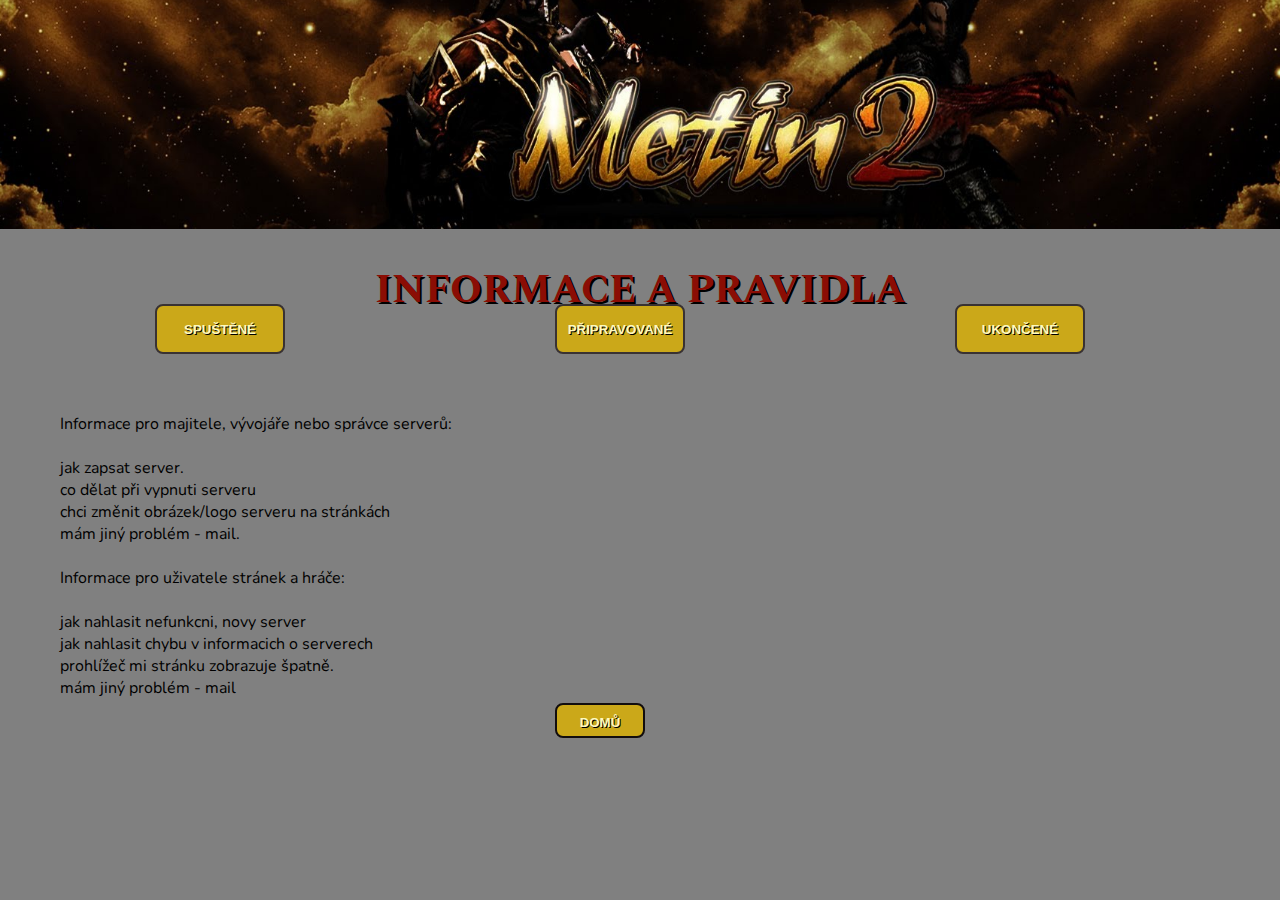
==== informace.html @ f08dbd13 "Uploaded main files" ====
<!DOCTYPE html>
<html>
<meta charset="utf-8">
<head>
  <link rel="stylesheet" href="main.css">
  <script src="javascript-metin2.js"></script>
  <style>
   @import url('https://fonts.googleapis.com/css?family=Nunito|Spectral+SC');
  </style>
  <meta name="viewport" content="width=device-width, initial-scale=1.0">
  <title>
    Metin2 CZ/SK servery
  </title>
</head>
<body>
  <img src="images/metinobrazek.png" width="1400">
  <h1>Informace a pravidla</h1>
  <div class="main">
  <a href="spustene.html">
  <input type="button" value="Spuštěné" class="button button1">
  </a>
  <a href="pripravovane.html">
    <input type="button" value="Připravované" class="button button2">
  </a>
  <a href="ukoncene.html">
    <input type="button" value="Ukončené" class="button button3">
  </a>
<main>
  Informace pro majitele, vývojáře nebo správce serverů:
  <br>
  <br>jak zapsat server.
  <br>co dělat při vypnuti serveru
  <br>chci změnit obrázek/logo serveru na stránkách
  <br>mám jiný problém - mail.
  <br><br>
  Informace pro uživatele stránek a hráče:
  <br><br>jak nahlasit nefunkcni, novy server
  <br>jak nahlasit chybu v informacich o serverech
  <br>prohlížeč mi stránku zobrazuje špatně.
  <br>mám jiný problém - mail
</main>
<a href="index.html">
  <input type="button" value="Domů" class="button4a button4 button">
</a>
</body>
</html>
---- main.css ----
body{
  background-color: grey;
  margin: 0 auto;
}

h1{
  text-align: center;
  color: #8B0D04;
  font-family: 'Spectral SC', serif;
  font-size: 40px;
  text-transform: uppercase;
  text-shadow: 2px 2px black;
  position: relative;
}

table, th, td{
  border-collapse: collapse;
  position: relative;
}

table{
  width: 100%;
}

th{
  text-align: left;
  height: 35px;
  font-size: 20px;
  font-weight: bold;
  color: #911108;
  text-shadow: 1px 1px black;
}

.banner-image{
  padding-left: 3%;
  padding-right: 3%;
  width: 94%;
}

.metin2logo{
  padding-left: 29%;
  padding-right: 29%;
  width: 42%;
  position: relative;
  margin-top: 30px;
}

.th0{
  width: 150px;
}

.th1{
  width: 185px;
}

.th2{
  width: 170px;
  text-align: center;

}

.th3{
  width: 170px;
  text-align: center;
}

.th4{
  width: 140px;
  text-align: center;
}

.th5{
  width: 140px;
  text-align: center;
}

.th6{
    padding-left: 40px;
}

.td2{
  padding-bottom: 30px;
  font-size: 23px;
  font-weight: bold;
  color: black;
  border-top-style: solid;
  border-top: 2px 2px black;

}

.td1{
  padding-left: 30px;
  padding-bottom: 15px;


}

.td3{
  text-align: center;
  padding-bottom: 30px;
}

.td4{
  padding-bottom: 30px;
  font-size: 18px;
  font-weight: bold;
  color: black;
  border-top-style: solid;
  border-top: 2px 2px black;

}

h2{
  color: #911108;
  text-transform: uppercase;
  text-shadow: 1px 1px black;

}

main{
  font-family: 'Nunito', sans-serif;
  padding-left: 60px;
  padding-right: 30px;
  padding-top: 65px;
}

.background-image{
  margin-left: 5%;
  margin-right: 5%;
  margin-top: 0px;
  padding-top: 0px;
  width: 90%;
  height: 100%;
  position: fixed;
  opacity: 0.6;
}

.odkaz{
  text-decoration: none;
  text-decoration-line: none;
  -webkit-transition-duration: 0.7s;
  transition-duration: 0.7s;
  color: currentcolor;
  font-weight: bold;
}

.odkaz:hover{
  color: #DE2316;
}

.Text{
  color: #9A1F16;
}

.button{
  position: absolute;
  height: 50px;
  width: 130px;
  font-weight: bold;
  text-decoration: none;
  text-align: center;
}

.button1{
  text-decoration-color: currentcolor;
  text-decoration-line: none;
  text-decoration-style: solid;
  color: #fffabd;
  text-shadow: 1px 1px black;
  text-transform: uppercase;
  top: 300px;
  left: 153px;
  text-align: center;
  padding: 10px 9px;
  background-color: #CBA819;
  display: inline-block;
  border-radius: 8px;
  border: 2px solid #393232;
  margin: 4px 2px;
  -webkit-transition-duration: 0.4s;
  transition-duration: 0.4s;
  cursor: pointer;
}

.button:hover {
  background-color: #E1CA38;
  box-shadow: 0 12px 16px 0 rgba(0,0,0,0.24), 0 17px 50px 0 rgba(0,0,0,0.19);
}

.button2{
  text-decoration-color: currentcolor;
  text-decoration-line: none;
  text-decoration-style: solid;
  color: #fffabd;
  text-shadow: 1px 1px black;
  text-transform: uppercase;
  top: 300px;
  left: 553px;
  text-align: center;
  padding: 10px 9px;
  background-color: #CBA819;
  display: inline-block;
  border-radius: 8px;
  border: 2px solid #393232;
  margin: 4px 2px;
  -webkit-transition-duration: 0.4s;
  transition-duration: 0.4s;
  cursor: pointer;
  padding-left: 5px;
  padding-right: 5px;
}

.button3{
  text-decoration-color: currentcolor;
  text-decoration-line: none;
  text-decoration-style: solid;
  color: #fffabd;
  text-shadow: 1px 1px black;
  text-transform: uppercase;
  top: 300px;
  left: 953px;
  text-align: center;
  padding: 10px 9px;
  background-color: #CBA819;
  display: inline-block;
  border-radius: 8px;
  border: 2px solid #393232;
  margin: 4px 2px;
  -webkit-transition-duration: 0.4s;
  transition-duration: 0.4s;
  cursor: pointer;
}

.button4{
  text-decoration-color: currentcolor;
  text-decoration-line: none;
  text-decoration-style: solid;
  color: #fffabd;
  text-shadow: 1px 1px black;
  text-transform: uppercase;
  left: 553px;
  bottom: inherit;
  text-align: center;
  padding: 10px 9px;
  background-color: #CBA819;
  display: inline-block;
  border-radius: 8px;
  border: 2px solid #120D0D;
  margin: 4px 2px;
  -webkit-transition-duration: 0.4s;
  transition-duration: 0.4s;
  cursor: pointer;
}

.button4a{
  position: absolute;
  height: 35px;
  width: 90px;
  font-weight: bold;
  text-decoration: none;
  text-align: center;
}

.odkazy{
  width: 100px;
  height: 100px;
  border-radius: 50%;
  border: 3px solid #514443;
  -webkit-transition-duration: 0.5s;
  transition-duration: 0.5s;
}

.odkazy:hover{
  box-shadow: 0 0 2px 1px rgba(0, 0, 0, 0.5);
  opacity: 1;
}



@media(max-width: 1100px){
  .button1{
    position: static;
    margin-top: 190px;
    left: 0;
    width: 100%;
  }

  .button2{
    position: inherit;
    margin-top: 20px;
    letf: 0;
    width: 100%;
  }

  .button3{
    position: inherit;
    margin-top: 20px;
    left: 0;
    width: 100%;
  }

  .button4{
    position: static;
    left: 0;
    width: 100%;
  }

table{
  display: block;
}
}
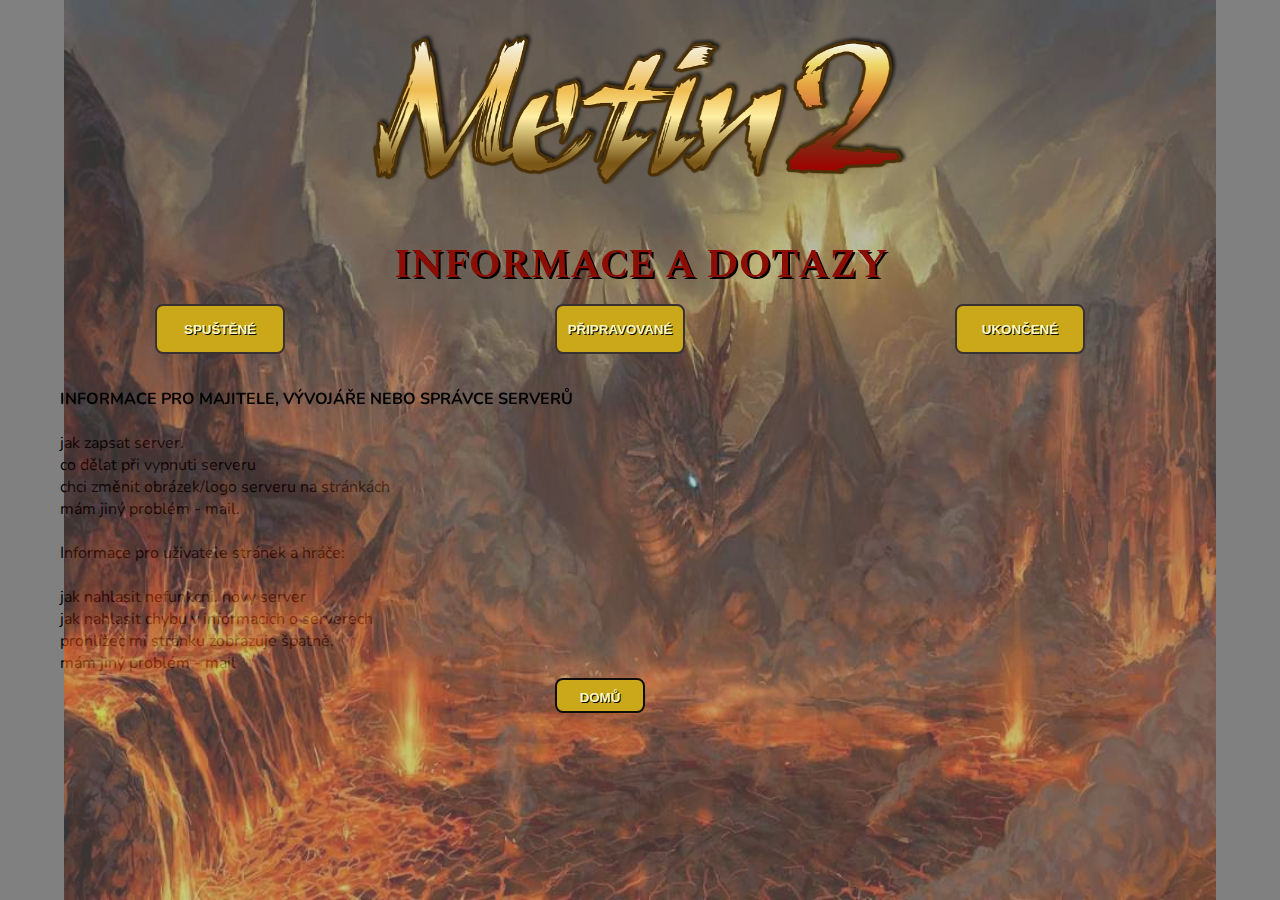
==== commit 0edc165c: "Few changes" ====
--- a/informace.html
+++ b/informace.html
@@ -11,11 +11,17 @@
   <title>
     Metin2 CZ/SK servery
   </title>
+  <link rel="shortcut icon" href="images/metin2logoico.ico">
+  <header>
+    <img src="images/mt2-wallpaper.jpg" class="background-image">
+    <a href="index.html"><img src="images/metin2logo_main.png" class="metin2logo"></a>
+  </header>
+  <embed src="audio/metin2themesong.mp3" autostart="true" loop="true" loop="loop"
+  width="0" height="0">
+  </embed>
 </head>
 <body>
-  <img src="images/metinobrazek.png" width="1400">
-  <h1>Informace a pravidla</h1>
-  <div class="main">
+  <h1>Informace a dotazy</h1>
   <a href="spustene.html">
   <input type="button" value="Spuštěné" class="button button1">
   </a>
@@ -26,7 +32,7 @@
     <input type="button" value="Ukončené" class="button button3">
   </a>
 <main>
-  Informace pro majitele, vývojáře nebo správce serverů:
+  <div class="nadpis_info">Informace pro majitele, vývojáře nebo správce serverů</div>
   <br>
   <br>jak zapsat server.
   <br>co dělat při vypnuti serveru
--- a/main.css
+++ b/main.css
@@ -115,6 +115,15 @@
   text-transform: uppercase;
   text-shadow: 1px 1px black;
 
+}
+
+.topfunctions{
+  color: black;
+  text-decoration: none;
+}
+
+.topfunctions:hover{
+  color: red;
 }
 
 main{
@@ -275,6 +284,34 @@
   opacity: 1;
 }
 
+.nadpis_info{
+  position: absolute;
+  text-transform: uppercase;
+  text-align: center;
+  font-weight: bold;
+  border: 2px 1px black solid;
+}
+
+.table2{
+  margin-top: 50px;
+  background-color: grey;
+}
+
+.error{
+  text-decoration: none;
+  color: black;
+
+}
+
+.error:hover{
+  color: red;
+}
+
+.paticka{
+    text-align: right;
+    font-style: italic;
+}
+
 
 
 @media(max-width: 1100px){
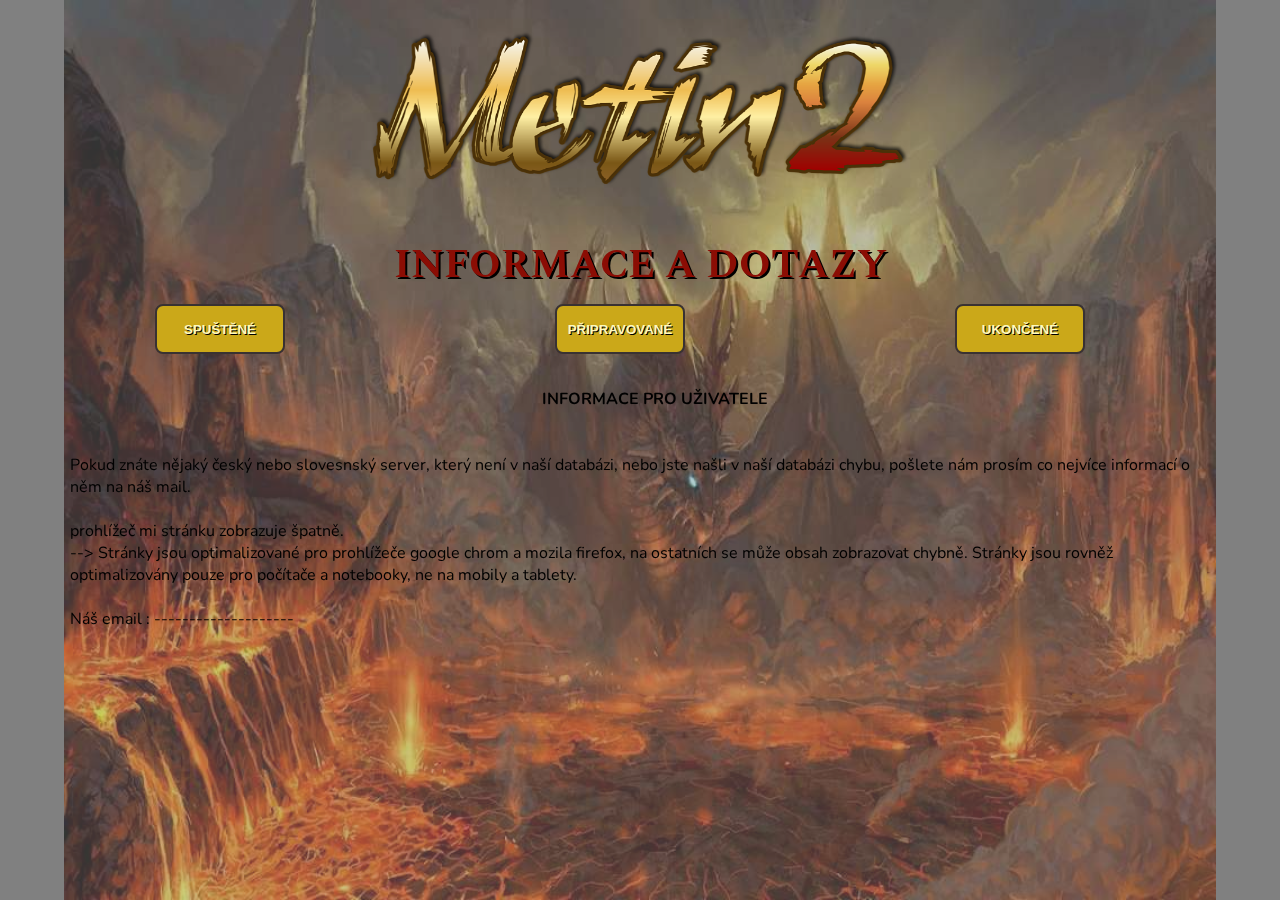
==== commit ba05e094: "Redesigned tables" ====
--- a/informace.html
+++ b/informace.html
@@ -32,21 +32,16 @@
     <input type="button" value="Ukončené" class="button button3">
   </a>
 <main>
-  <div class="nadpis_info">Informace pro majitele, vývojáře nebo správce serverů</div>
+  <div class="nadpis_info">Informace pro uživatele</div>
   <br>
-  <br>jak zapsat server.
-  <br>co dělat při vypnuti serveru
-  <br>chci změnit obrázek/logo serveru na stránkách
-  <br>mám jiný problém - mail.
-  <br><br>
-  Informace pro uživatele stránek a hráče:
-  <br><br>jak nahlasit nefunkcni, novy server
-  <br>jak nahlasit chybu v informacich o serverech
+  <div class="text_info">
+  <br>Pokud znáte nějaký český nebo slovesnský server, který není v naší databázi, nebo jste našli v naší databázi chybu, pošlete nám prosím co nejvíce informací o něm na náš mail.
+  <br>
   <br>prohlížeč mi stránku zobrazuje špatně.
-  <br>mám jiný problém - mail
+  <br>--> Stránky jsou optimalizované pro prohlížeče google chrom a mozila firefox, na ostatních se může obsah zobrazovat chybně. Stránky jsou rovněž optimalizovány pouze pro počítače a notebooky, ne na mobily a tablety.
+  <br>
+  <br>Náš email : --------------------
+</div>
 </main>
-<a href="index.html">
-  <input type="button" value="Domů" class="button4a button4 button">
-</a>
 </body>
 </html>
--- a/main.css
+++ b/main.css
@@ -285,7 +285,7 @@
 }
 
 .nadpis_info{
-  position: absolute;
+  position: relative;
   text-transform: uppercase;
   text-align: center;
   font-weight: bold;
@@ -310,6 +310,12 @@
 .paticka{
     text-align: right;
     font-style: italic;
+}
+
+.text_info{
+  position: relative;
+  margin-right: 30px;
+  margin-left: 10px;
 }
 
 
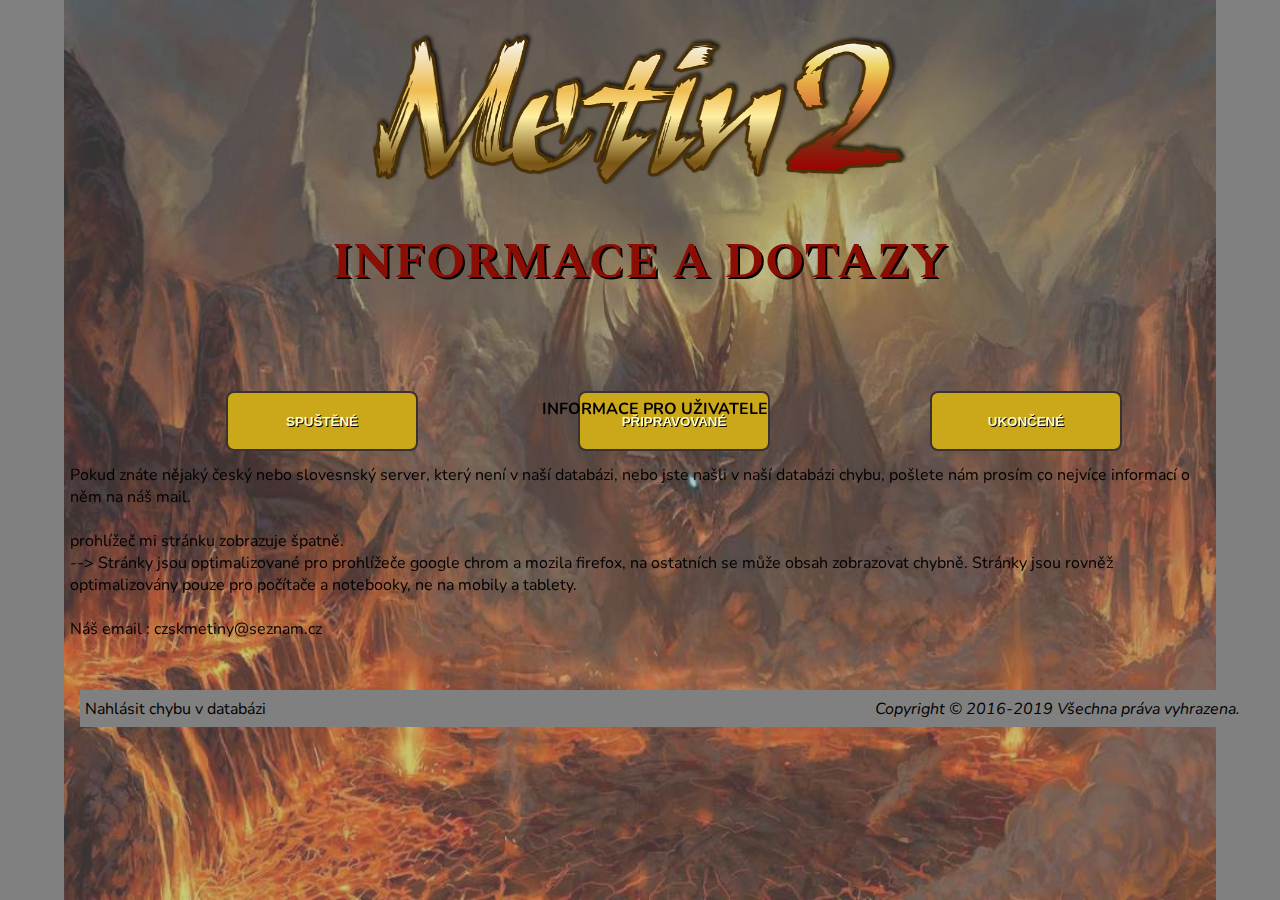
==== commit 62210cf9: "Few site reworks" ====
--- a/informace.html
+++ b/informace.html
@@ -16,9 +16,6 @@
     <img src="images/mt2-wallpaper.jpg" class="background-image">
     <a href="index.html"><img src="images/metin2logo_main.png" class="metin2logo"></a>
   </header>
-  <embed src="audio/metin2themesong.mp3" autostart="true" loop="true" loop="loop"
-  width="0" height="0">
-  </embed>
 </head>
 <body>
   <h1>Informace a dotazy</h1>
@@ -40,8 +37,18 @@
   <br>prohlížeč mi stránku zobrazuje špatně.
   <br>--> Stránky jsou optimalizované pro prohlížeče google chrom a mozila firefox, na ostatních se může obsah zobrazovat chybně. Stránky jsou rovněž optimalizovány pouze pro počítače a notebooky, ne na mobily a tablety.
   <br>
-  <br>Náš email : --------------------
+  <br>Náš email : czskmetiny@seznam.cz
 </div>
+<table class="table2">
+  <th>
+    <td>
+      <a href="informace.html" class="error">Nahlásit chybu v databázi</a>
+    </td>
+    <td class="paticka">
+      Copyright © 2016-2019 Všechna práva vyhrazena.
+    </td>
+  </th>
+</table>
 </main>
 </body>
 </html>
--- a/main.css
+++ b/main.css
@@ -1,3 +1,5 @@
+@media(max-width: 1920px){
+
 body{
   background-color: grey;
   margin: 0 auto;
@@ -7,7 +9,7 @@
   text-align: center;
   color: #8B0D04;
   font-family: 'Spectral SC', serif;
-  font-size: 40px;
+  font-size: 50px;
   text-transform: uppercase;
   text-shadow: 2px 2px black;
   position: relative;
@@ -20,12 +22,14 @@
 
 table{
   width: 100%;
+  margin-right: 30px;
+  margin-left: 20px;
 }
 
 th{
   text-align: left;
   height: 35px;
-  font-size: 20px;
+  font-size: 23px;
   font-weight: bold;
   color: #911108;
   text-shadow: 1px 1px black;
@@ -46,36 +50,36 @@
 }
 
 .th0{
-  width: 150px;
+  width: 10%;
 }
 
 .th1{
-  width: 185px;
+  width: 15%;
 }
 
 .th2{
-  width: 170px;
-  text-align: center;
-
+  width: 10%;
+  text-align: center;
 }
 
 .th3{
-  width: 170px;
+  width: 15%;
   text-align: center;
 }
 
 .th4{
-  width: 140px;
+  width: 15%;
   text-align: center;
 }
 
 .th5{
-  width: 140px;
+  width: 15%;
   text-align: center;
 }
 
 .th6{
     padding-left: 40px;
+    width: 10%;
 }
 
 .td2{
@@ -85,14 +89,11 @@
   color: black;
   border-top-style: solid;
   border-top: 2px 2px black;
-
 }
 
 .td1{
   padding-left: 30px;
   padding-bottom: 15px;
-
-
 }
 
 .td3{
@@ -163,8 +164,8 @@
 
 .button{
   position: absolute;
-  height: 50px;
-  width: 130px;
+  height: 60px;
+  width: 192px;
   font-weight: bold;
   text-decoration: none;
   text-align: center;
@@ -177,8 +178,8 @@
   color: #fffabd;
   text-shadow: 1px 1px black;
   text-transform: uppercase;
-  top: 300px;
-  left: 153px;
+  top: 43%;
+  left: 17.5%;
   text-align: center;
   padding: 10px 9px;
   background-color: #CBA819;
@@ -203,8 +204,8 @@
   color: #fffabd;
   text-shadow: 1px 1px black;
   text-transform: uppercase;
-  top: 300px;
-  left: 553px;
+  top: 43%;
+  left: 45%;
   text-align: center;
   padding: 10px 9px;
   background-color: #CBA819;
@@ -226,8 +227,8 @@
   color: #fffabd;
   text-shadow: 1px 1px black;
   text-transform: uppercase;
-  top: 300px;
-  left: 953px;
+  top: 43%;
+  left: 72.5%;
   text-align: center;
   padding: 10px 9px;
   background-color: #CBA819;
@@ -310,6 +311,7 @@
 .paticka{
     text-align: right;
     font-style: italic;
+    padding-right: 30px;
 }
 
 .text_info{
@@ -317,7 +319,7 @@
   margin-right: 30px;
   margin-left: 10px;
 }
-
+}
 
 
 @media(max-width: 1100px){
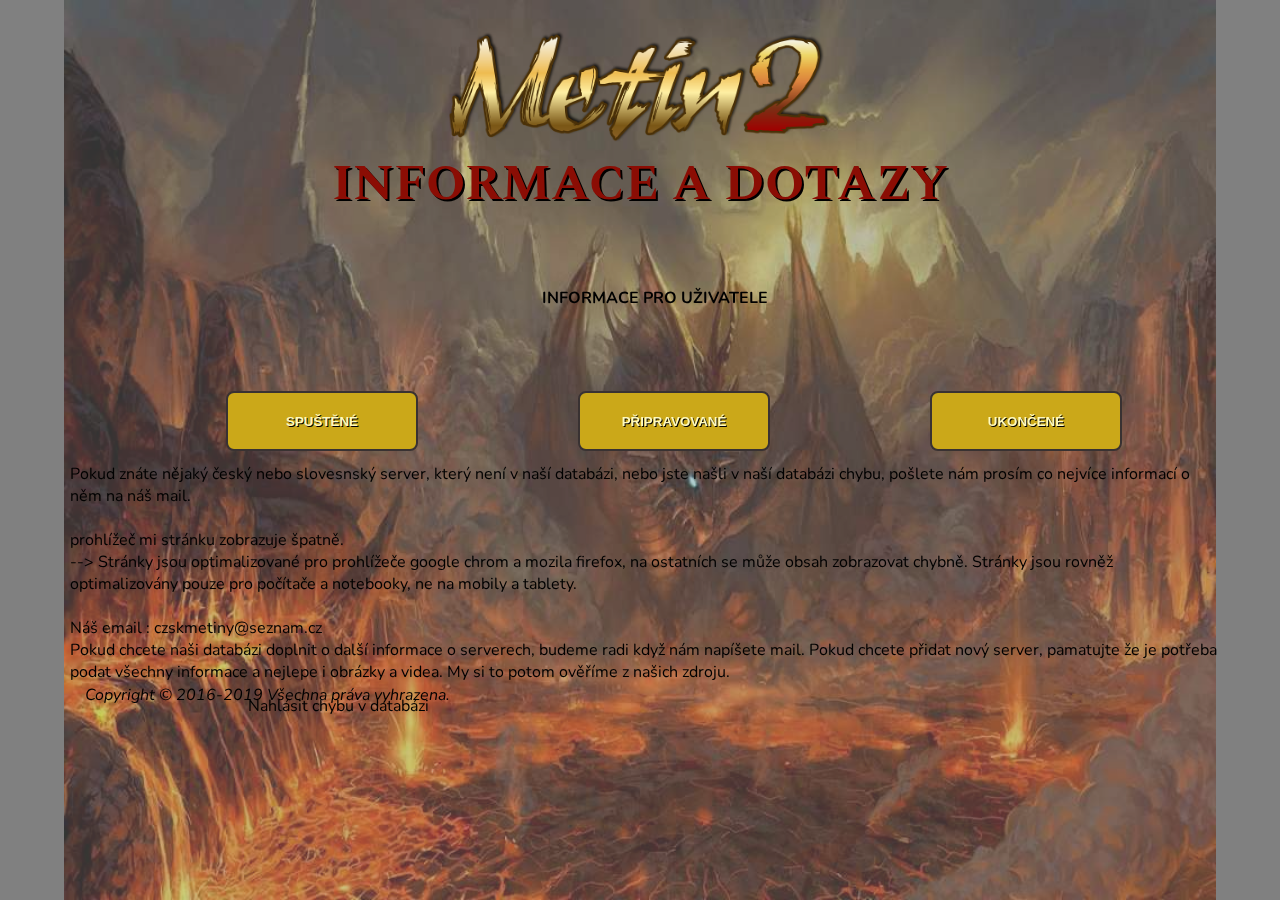
==== commit 49e4d39a: "Main table remake" ====
--- a/informace.html
+++ b/informace.html
@@ -1,7 +1,11 @@
 <!DOCTYPE html>
-<html>
-<meta charset="utf-8">
+<html lang="en-US">
 <head>
+  <meta charset="UTF-8">
+  <meta name="viewport" content="width=debvice-width, initial-scale=1.0">
+  <meta name="keywords" content="Metin2, MetinCZ, CZ/SK private servers, metin server, cz/sk metin2">
+  <meta name="description" content="Stránka o českých a slovenských privátních serverech hry Metin2">
+  <meta name="author" content="Filip Opluštil">
   <link rel="stylesheet" href="main.css">
   <script src="javascript-metin2.js"></script>
   <style>
@@ -31,6 +35,11 @@
 <main>
   <div class="nadpis_info">Informace pro uživatele</div>
   <br>
+  <br>
+  <br>
+  <br>
+  <br>
+  <br>
   <div class="text_info">
   <br>Pokud znáte nějaký český nebo slovesnský server, který není v naší databázi, nebo jste našli v naší databázi chybu, pošlete nám prosím co nejvíce informací o něm na náš mail.
   <br>
@@ -38,6 +47,7 @@
   <br>--> Stránky jsou optimalizované pro prohlížeče google chrom a mozila firefox, na ostatních se může obsah zobrazovat chybně. Stránky jsou rovněž optimalizovány pouze pro počítače a notebooky, ne na mobily a tablety.
   <br>
   <br>Náš email : czskmetiny@seznam.cz
+  <br>Pokud chcete naši databázi doplnit o další informace o serverech, budeme radi když nám napíšete mail. Pokud chcete přidat nový server, pamatujte že je potřeba podat všechny informace a nejlepe i obrázky a videa. My si to potom ověříme z našich zdroju.
 </div>
 <table class="table2">
   <th>
--- a/main.css
+++ b/main.css
@@ -13,23 +13,36 @@
   text-transform: uppercase;
   text-shadow: 2px 2px black;
   position: relative;
-}
-
-table, th, td{
+  margin-top: 0px;
+  margin-bottom: 0px;
+}
+
+a{
+  text-decoration: none;
+}
+
+.a1{
+  color: black;
+}
+
+.a1:hover{
+  color: white;
+}
+
+table{
+  margin-left: 20px;
   border-collapse: collapse;
   position: relative;
 }
 
-table{
-  width: 100%;
-  margin-right: 30px;
-  margin-left: 20px;
-}
-
-th{
-  text-align: left;
+.table1{
+  margin-top: 7%;
+  margin-right: 5%;
+}
+
+.td-top{
   height: 35px;
-  font-size: 23px;
+  font-size: 28px;
   font-weight: bold;
   color: #911108;
   text-shadow: 1px 1px black;
@@ -42,19 +55,20 @@
 }
 
 .metin2logo{
-  padding-left: 29%;
-  padding-right: 29%;
-  width: 42%;
+  padding-left: 35%;
+  padding-right: 35%;
+  width: 30%;
   position: relative;
   margin-top: 30px;
 }
 
 .th0{
-  width: 10%;
+  width: 4%;
 }
 
 .th1{
-  width: 15%;
+  width: 13%;
+  text-align: left;
 }
 
 .th2{
@@ -63,28 +77,33 @@
 }
 
 .th3{
-  width: 15%;
+  width: 11%;
   text-align: center;
 }
 
 .th4{
-  width: 15%;
+  width: 8%;
   text-align: center;
 }
 
 .th5{
-  width: 15%;
+  width: 7%;
   text-align: center;
 }
 
 .th6{
-    padding-left: 40px;
     width: 10%;
+    text-align: center;
+}
+
+.th7{
+    width: 10%;
+    text-align: center;
 }
 
 .td2{
   padding-bottom: 30px;
-  font-size: 23px;
+  font-size: 27px;
   font-weight: bold;
   color: black;
   border-top-style: solid;
@@ -98,7 +117,7 @@
 
 .td3{
   text-align: center;
-  padding-bottom: 30px;
+  width: 1%;
 }
 
 .td4{
@@ -132,6 +151,10 @@
   padding-left: 60px;
   padding-right: 30px;
   padding-top: 65px;
+}
+
+.texts-images{
+  float: right;
 }
 
 .background-image{
@@ -248,7 +271,6 @@
   color: #fffabd;
   text-shadow: 1px 1px black;
   text-transform: uppercase;
-  left: 553px;
   bottom: inherit;
   text-align: center;
   padding: 10px 9px;
@@ -293,25 +315,98 @@
   border: 2px 1px black solid;
 }
 
-.table2{
-  margin-top: 50px;
+.div-end{
+  position: fixed;
+  bottom: 0;
   background-color: grey;
+  width: 100%;
 }
 
 .error{
   text-decoration: none;
   color: black;
-
+  right: 6%;
+  position: absolute;
+}
+
+.copyright{
+  font-style: italic;
+  position: absolute;
+  left: 6%;
 }
 
 .error:hover{
   color: red;
 }
 
+.table2{
+  border: 2px 2px solid blue;
+}
+
+.seznam{
+  top: 55%;
+  left: 16%;
+  position: absolute;
+  font-size: 19px;
+  text-transform: uppercase;
+  text-decoration: none;
+}
+
+.seznam-nadpis{
+  font-size: 21px;
+  color: blue;
+  border-bottom: 1px solid red;
+}
+
+.seznam-text{
+  text-decoration: none;
+  cursor: pointer;
+}
+
+.seznam-text:hover{
+  color: white;
+}
+
+.cell2{
+    margin-top: 110px;
+}
+
+.textik{
+		text-indent: -9999px;
+    background-image: url(/the_img.png);
+    height: 40px;
+		position: absolute;
+}
+
+.texts{
+	font-size: 20px;
+  display: block;
+  margin-left: 35%;
+  margin-right: 10%;
+  overflow: auto;
+}
+
+.links{
+	text-align: left;
+	font-family: var(--font-normal);
+	border-top: 0.5px var(--color-dark) solid;
+}
+
+.zobrazit{
+	text-indent: 0px;
+}
+
+.znicit{
+	display: none;
+}
+
 .paticka{
-    text-align: right;
+    text-align: center;
     font-style: italic;
-    padding-right: 30px;
+}
+
+.nahoru{
+  text-align: center;
 }
 
 .text_info{
